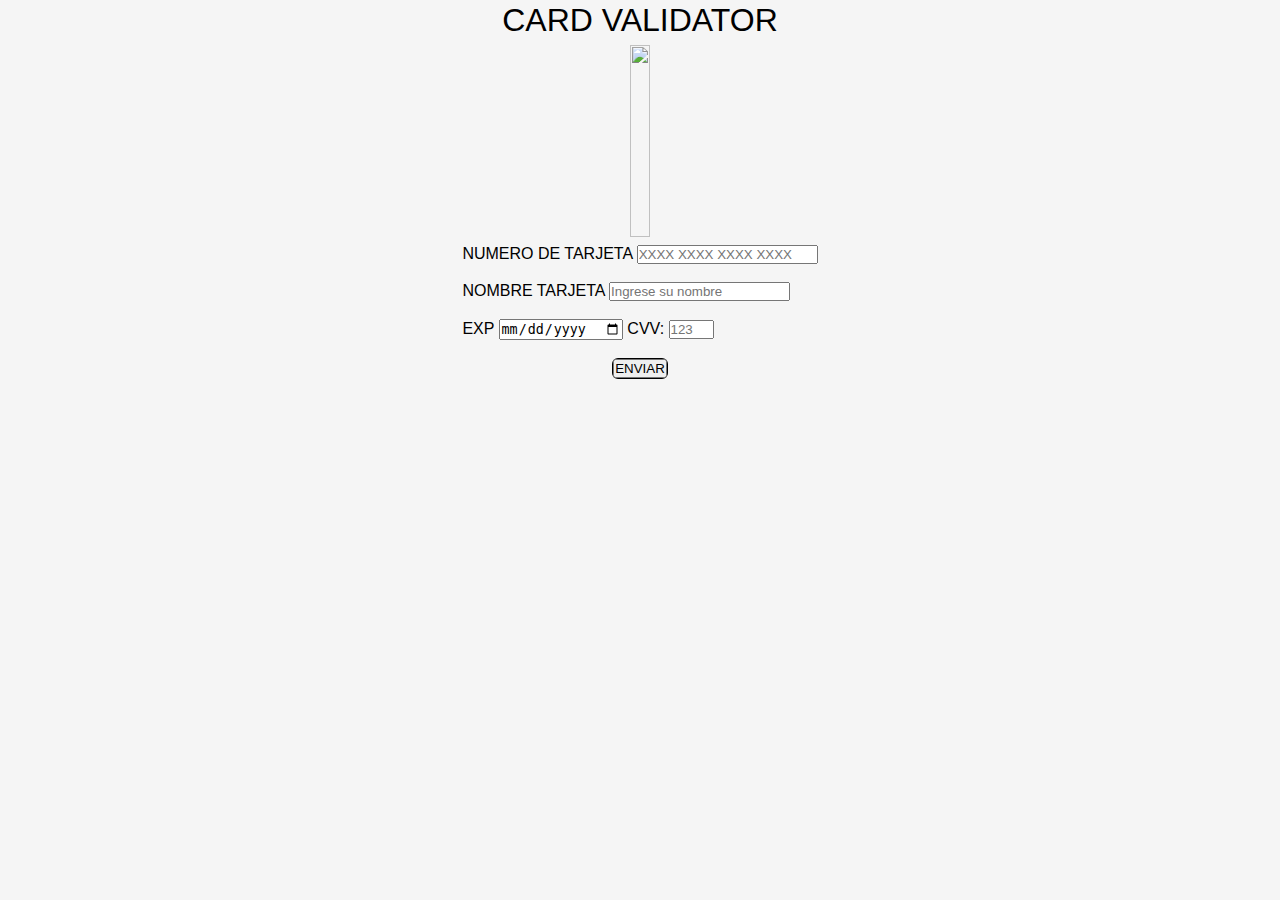
==== src/index.html @ d6a340ff "Primer intento" ====
<!DOCTYPE html>
<html>
  <head>
    <meta charset="utf-8">
    <title>Tarjeta de crédito válida</title>
    <link rel="stylesheet" href="style.css" />
  </head>
  <body>
    <div class="top" id="header">
      <header> CARD VALIDATOR </header>
    </div>

    <div class="cardImage"> 
      <img src="https://www.pngall.com/wp-content/uploads/2/Black-Credit-Card-PNG-Image.png" id="cardImage">
    </div>

    <div class="form" id="cardNumber">
    <form id="formTarjeta" class="formTarjeta" action="">

    <div>
    <label for="tarjetaCredito">NUMERO DE TARJETA</label>
      <input type="text" id="inputCard" name="tarjetaCredito" maxlength="16"  onkeypress="return event.charCode>=48 && event.charCode<=57" required placeholder="XXXX XXXX XXXX XXXX" size="20"/>
    </div>
      <br>
      
    <div>
    <label for="nombre">NOMBRE TARJETA</label>
      <input type="text" id="nombre" name="nombre" placeholder="Ingrese su nombre" required/> 
    </div>
      <br>

    <div>
    <label for="fecha">EXP</label>
      <input type="date" id="fecha" required size="10"/>  
    <label for="cvv">CVV:</label>
      <input type="text" id="cvv" name="cvv" placeholder="123" size="3" required/>
    </div>
      <br>

    <div class="btn">
      <button type="button" id="validateBtn">ENVIAR</button> 
    </div>
  </form>

    <script src="index.js" type="module"></script>
    <footer> </footer>
  </body>
</html>
---- src/style.css ----
* {
    padding: 0;
    margin: 0;
    box-sizing: border-box;
}
body {
    background: #F5F5F5; 
    font-family: Arial, Helvetica, sans-serif;
}
.top {
    background-color: #F5F5F5;
    font-family: Impact, Haettenschweiler, 'Arial Narrow Bold', sans-serif;
    font-size: xx-large;
    width: 50%;
    max-width: fit-content;
    padding: 2px 2px;
    margin: auto;
    border-radius: black;
    display: flex;
    
    
}
.cardImage {
    background-color: #F5F5F5;
    width: 50%;
    size: 0ch;
    max-width: fit-content;
    padding: 4px 2px;
    margin: auto;
    display: flex;
}
.form {
    background-color: #F5F5F5;
    font-family: Arial, Helvetica, sans-serif;
    font-size: medium;
    width: 100%;
    max-width: fit-content;
    padding: 4px 2px;
    margin: auto;
    display: flex;
}
.btn {
    background-color: #000000;
    border-radius: 6px;
    font-size: x-large;
    font-family: Impact, Haettenschweiler, 'Arial Narrow Bold', sans-serif;
    width: 50%;
    max-width: fit-content;
    padding: 1px 1px;
    margin-inline: auto;
    display: flex;

}
.cardImage {
    width:200px ;
    height:200px;
    margin: auto;
    
}
img {
    object-fit:scale-down;
    width: 100%;
    height: 100%;
}
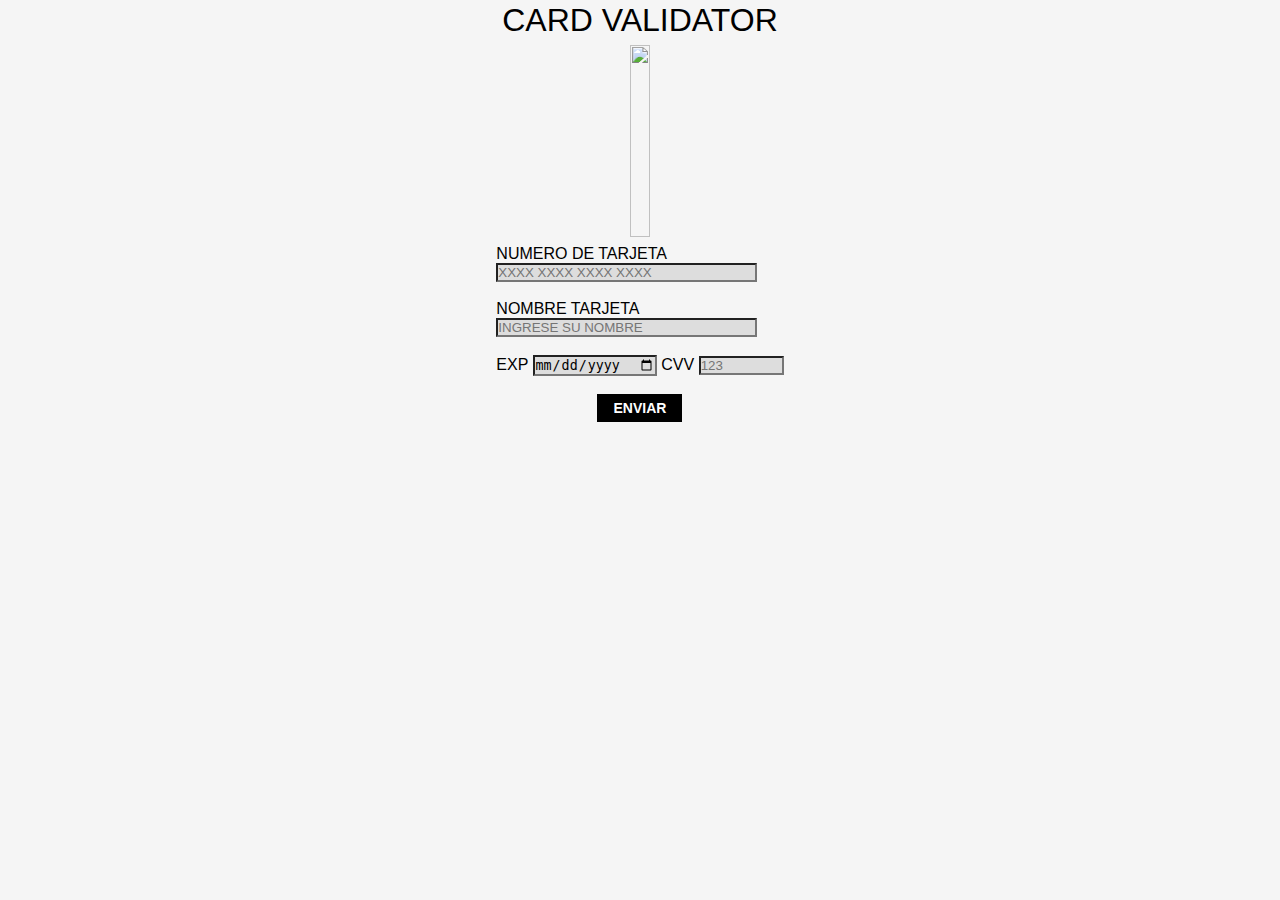
==== commit 49d37065: "prueba commit 2" ====
--- a/src/index.html
+++ b/src/index.html
@@ -19,27 +19,27 @@
     <form id="formTarjeta" class="formTarjeta" action="">
 
     <div>
-    <label for="tarjetaCredito">NUMERO DE TARJETA</label>
-      <input type="text" id="inputCard" name="tarjetaCredito" maxlength="16"  onkeypress="return event.charCode>=48 && event.charCode<=57" required placeholder="XXXX XXXX XXXX XXXX" size="20"/>
+    <label for="tarjetaCredito">NUMERO DE TARJETA</label><br>
+      <input type="text" id="inputCard" name="tarjetaCredito" maxlength="16"  onkeypress="return onlyNum(event)" required placeholder="XXXX XXXX XXXX XXXX" size="30"/>
     </div>
       <br>
       
     <div>
-    <label for="nombre">NOMBRE TARJETA</label>
-      <input type="text" id="nombre" name="nombre" placeholder="Ingrese su nombre" required/> 
+    <label for="nombre">NOMBRE TARJETA</label><br>
+      <input type="text" id="nombre" name="nombre" pattern="^[A-Za-z]+$" onkeypress="return onlyTxt(event)" placeholder="INGRESE SU NOMBRE" size = "30" required/> 
     </div>
       <br>
 
     <div>
     <label for="fecha">EXP</label>
-      <input type="date" id="fecha" required size="10"/>  
-    <label for="cvv">CVV:</label>
-      <input type="text" id="cvv" name="cvv" placeholder="123" size="3" required/>
+      <input type="date"  size="10" required/>  
+    <label for="cvv">CVV</label>
+      <input type="text" id="cvv" name="cvv" maxlength="3" onkeypress="return onlyNum(event)"  placeholder ="123" size="8" required/>
     </div>
       <br>
 
     <div class="btn">
-      <button type="button" id="validateBtn">ENVIAR</button> 
+      <button type="button" class="btn" id="validateBtn" value="enviar">ENVIAR</button> 
     </div>
   </form>
 
--- a/src/style.css
+++ b/src/style.css
@@ -41,15 +41,17 @@
     display: flex;
 }
 .btn {
-    background-color: #000000;
-    border-radius: 6px;
-    font-size: x-large;
-    font-family: Impact, Haettenschweiler, 'Arial Narrow Bold', sans-serif;
-    width: 50%;
-    max-width: fit-content;
-    padding: 1px 1px;
-    margin-inline: auto;
-    display: flex;
+    font-size:14px;
+    font-family:Verdana,Helvetica;
+    font-weight:bold;
+    color:white;
+    background:#000000;
+    border:0px;
+    width:85px;
+    height:28px;
+    margin: auto;
+
+    
 
 }
 .cardImage {
@@ -64,5 +66,7 @@
     height: 100%;
 }
 
+input, textarea {
+    background-color: rgb(221, 221, 221)
+}
 
-
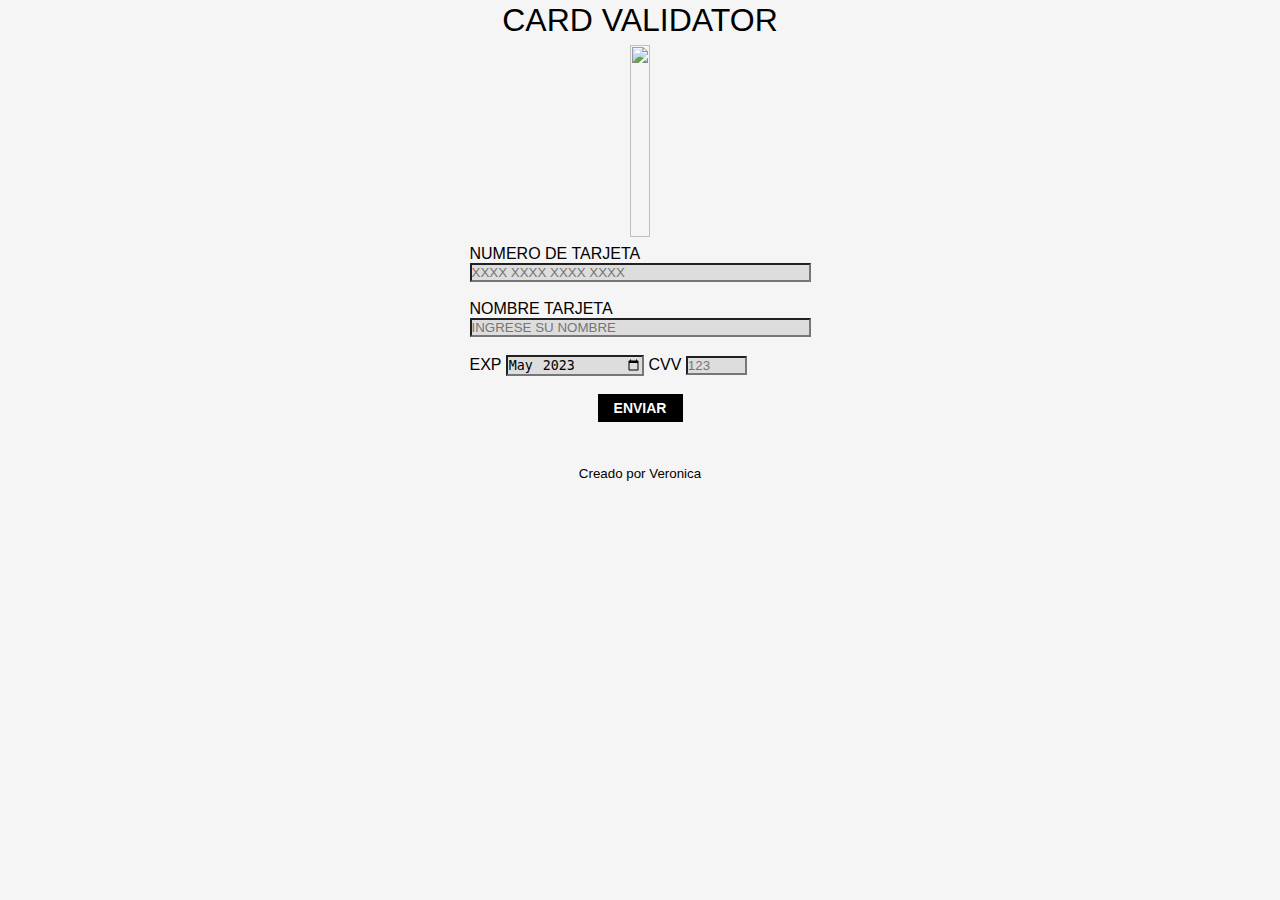
==== commit 9bfbb4c0: "correcciones y readme" ====
--- a/src/index.html
+++ b/src/index.html
@@ -10,41 +10,43 @@
     <div class="top" id="header">
       <header> CARD VALIDATOR </header>
     </div>
-
+<article>
     <div class="cardImage"> 
-      <img src="https://www.pngall.com/wp-content/uploads/2/Black-Credit-Card-PNG-Image.png" id="cardImage">
+      <img src="./imagenes/card.png" id="cardImage">
     </div>
-
+</article>
+<main>
+  <article>
     <div class="form" id="cardNumber">
-    <form id="formTarjeta" class="formTarjeta" action="">
-
+    </div>
+  </article>
     <div>
     <label for="tarjetaCredito">NUMERO DE TARJETA</label><br>
-      <input type="text" id="inputCard" name="tarjetaCredito" maxlength="16"  onkeypress="return onlyNum(event)" required placeholder="XXXX XXXX XXXX XXXX" size="30"/>
+      <input type="text" id="inputCard" name="tarjetaCredito" maxlength="16"  onkeypress="return onlyNum(event)" placeholder="XXXX XXXX XXXX XXXX" size="40"required>
     </div>
       <br>
       
     <div>
     <label for="nombre">NOMBRE TARJETA</label><br>
-      <input type="text" id="nombre" name="nombre" pattern="^[A-Za-z]+$" onkeypress="return onlyTxt(event)" placeholder="INGRESE SU NOMBRE" size = "30" required/> 
+      <input type="text" id="nombre" name="nombre" pattern="^[A-Za-z]+$" onkeypress="return onlyTxt(event)" placeholder="INGRESE SU NOMBRE" size = "40" required> 
     </div>
       <br>
 
     <div>
     <label for="fecha">EXP</label>
-      <input type="date"  size="10" required/>  
+    <input type="month" id="start" name="start" min="2023-03" max="2027-03" value="2023-05" required> 
     <label for="cvv">CVV</label>
-      <input type="text" id="cvv" name="cvv" maxlength="3" onkeypress="return onlyNum(event)"  placeholder ="123" size="8" required/>
+      <input type="text" id="cvv" name="cvv" maxlength="3" onkeypress="return onlyNum(event)"  placeholder ="123" size="5" required>
     </div>
       <br>
 
     <div class="btn">
       <button type="button" class="btn" id="validateBtn" value="enviar">ENVIAR</button> 
     </div>
-  </form>
+</main>
 
     <script src="index.js" type="module"></script>
-    <footer> </footer>
+    <br><br>
+    <footer> Creado por Veronica </footer>
   </body>
-</html>
-
+  </html>--- a/src/style.css
+++ b/src/style.css
@@ -28,9 +28,8 @@
     max-width: fit-content;
     padding: 4px 2px;
     margin: auto;
-    display: flex;
 }
-.form {
+main {
     background-color: #F5F5F5;
     font-family: Arial, Helvetica, sans-serif;
     font-size: medium;
@@ -38,7 +37,7 @@
     max-width: fit-content;
     padding: 4px 2px;
     margin: auto;
-    display: flex;
+    
 }
 .btn {
     font-size:14px;
@@ -70,3 +69,11 @@
     background-color: rgb(221, 221, 221)
 }
 
+footer {
+    font-family: Arial, Helvetica, sans-serif;
+    font-size: smaller;
+    width: 100%;
+    max-width: fit-content;
+    padding: 4px 2px;
+    margin: auto;
+}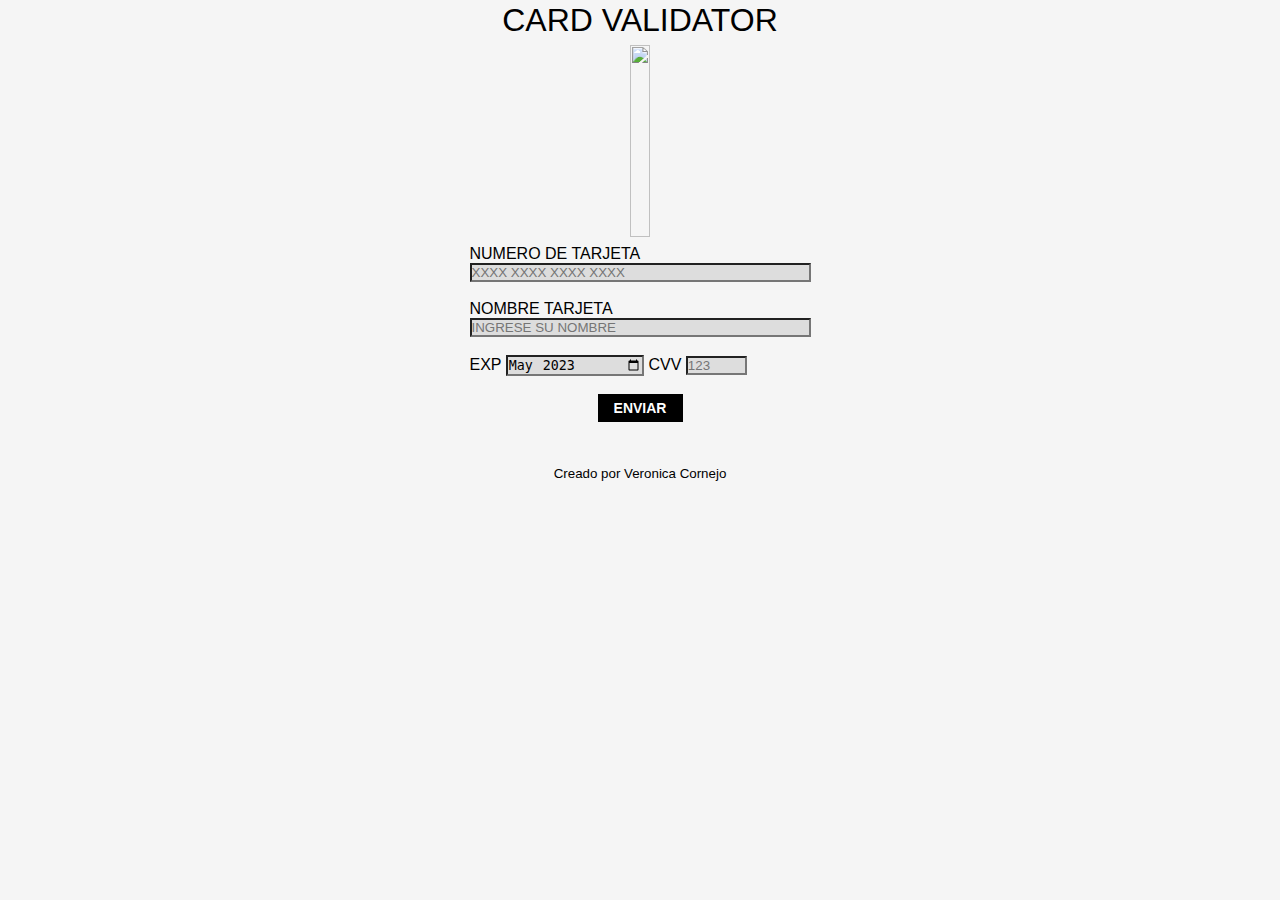
==== commit 4ef4d8bc: "Prueba" ====
--- a/src/index.html
+++ b/src/index.html
@@ -47,6 +47,8 @@
 
     <script src="index.js" type="module"></script>
     <br><br>
-    <footer> Creado por Veronica </footer>
+    <footer> Creado por Veronica Cornejo 
+      
+    </footer>
   </body>
   </html>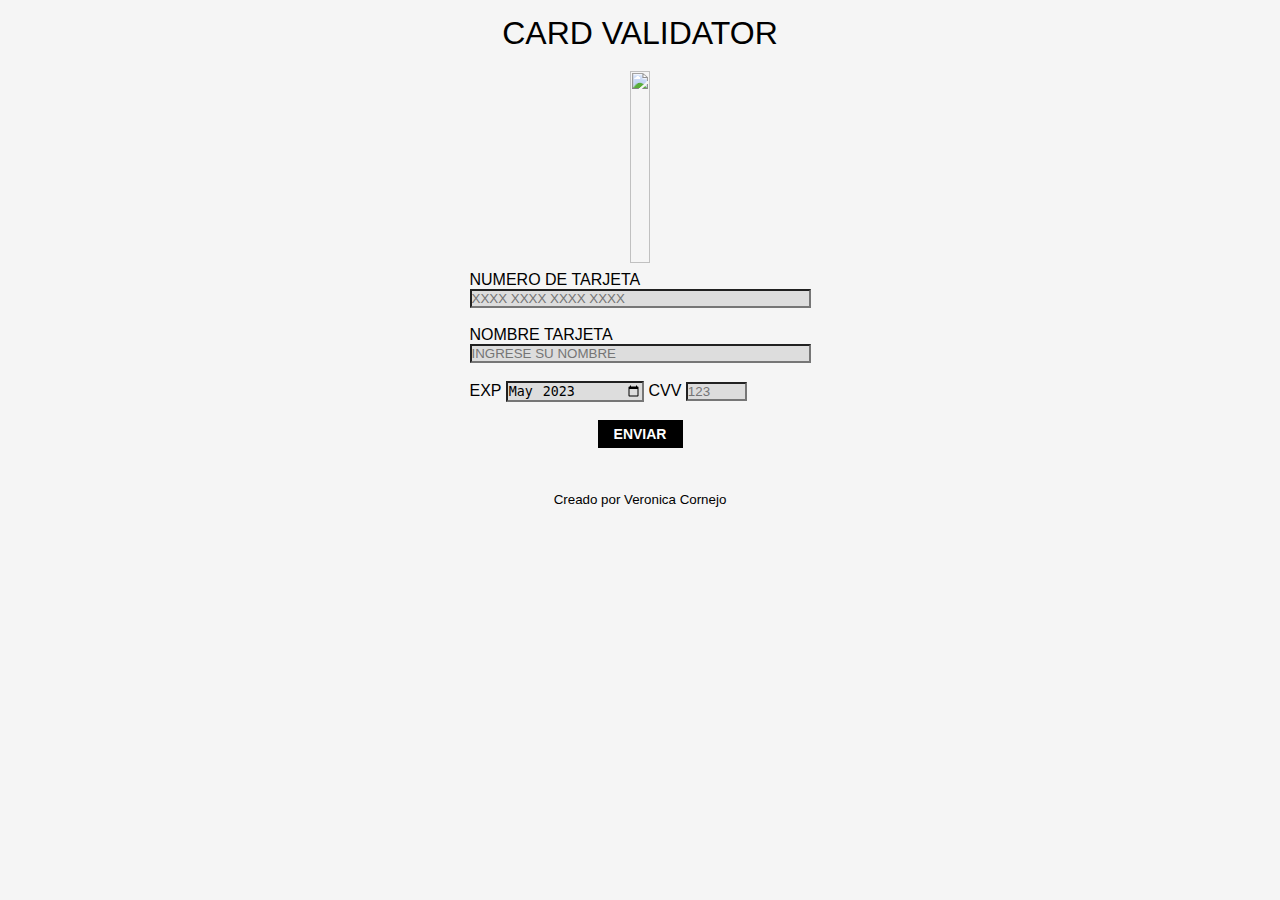
==== commit b63579ce: "cambios en el readme, css y html" ====
--- a/src/index.html
+++ b/src/index.html
@@ -7,7 +7,7 @@
     <link rel="stylesheet" href="style.css" />
   </head>
   <body>
-    <div class="top" id="header">
+    <div class="top">
       <header> CARD VALIDATOR </header>
     </div>
 <article>
@@ -22,7 +22,7 @@
   </article>
     <div>
     <label for="tarjetaCredito">NUMERO DE TARJETA</label><br>
-      <input type="text" id="inputCard" name="tarjetaCredito" maxlength="16"  onkeypress="return onlyNum(event)" placeholder="XXXX XXXX XXXX XXXX" size="40"required>
+      <input type="text" id="inputCard" name="tarjetaCredito" minlength="16"  maxlength="16"  onkeypress="return onlyNum(event)" placeholder="XXXX XXXX XXXX XXXX" size="40"required>
     </div>
       <br>
       
--- a/src/style.css
+++ b/src/style.css
@@ -8,15 +8,14 @@
     background: #F5F5F5; 
     font-family: Arial, Helvetica, sans-serif;
 }
-.top {
+header {
     background-color: #F5F5F5;
     font-family: Impact, Haettenschweiler, 'Arial Narrow Bold', sans-serif;
     font-size: xx-large;
     width: 50%;
     max-width: fit-content;
-    padding: 2px 2px;
+    padding: 15px;
     margin: auto;
-    border-radius: black;
     display: flex;
     
     
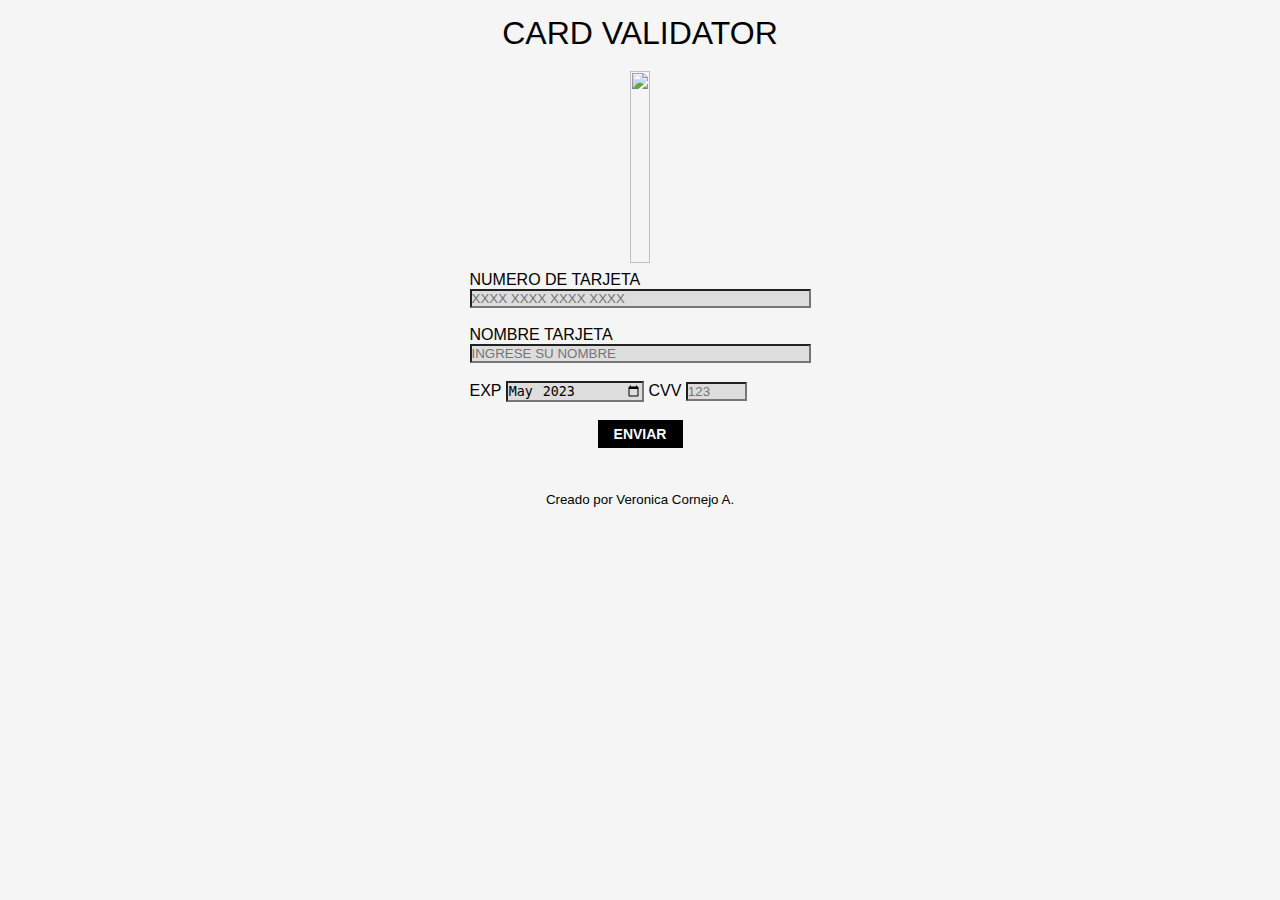
==== commit e35d00b5: "intento 2" ====
--- a/src/index.html
+++ b/src/index.html
@@ -47,7 +47,7 @@
 
     <script src="index.js" type="module"></script>
     <br><br>
-    <footer> Creado por Veronica Cornejo 
+    <footer> Creado por Veronica Cornejo A. 
       
     </footer>
   </body>
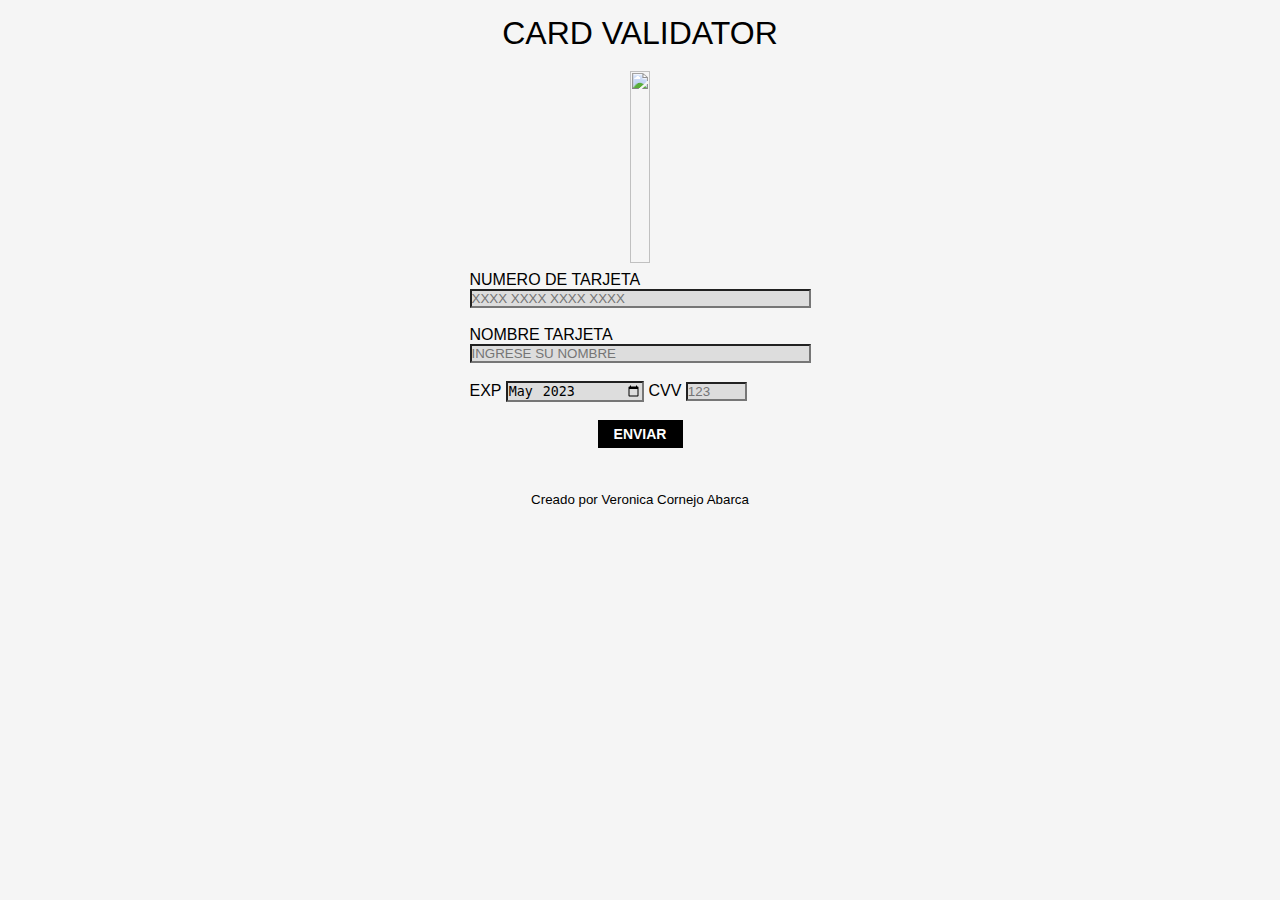
==== commit a84bc480: "correccion error sintaxis" ====
--- a/src/index.html
+++ b/src/index.html
@@ -22,7 +22,7 @@
   </article>
     <div>
     <label for="tarjetaCredito">NUMERO DE TARJETA</label><br>
-      <input type="text" id="inputCard" name="tarjetaCredito" minlength="16"  maxlength="16"  onkeypress="return onlyNum(event)" placeholder="XXXX XXXX XXXX XXXX" size="40"required>
+      <input type="text" id="inputCard" name="tarjetaCredito" minlength="16"  maxlength="16"  onkeypress="return onlyNum(event)" placeholder="XXXX XXXX XXXX XXXX" size="40" required>
     </div>
       <br>
       
@@ -47,7 +47,7 @@
 
     <script src="index.js" type="module"></script>
     <br><br>
-    <footer> Creado por Veronica Cornejo A. 
+    <footer> Creado por Veronica Cornejo Abarca 
       
     </footer>
   </body>
